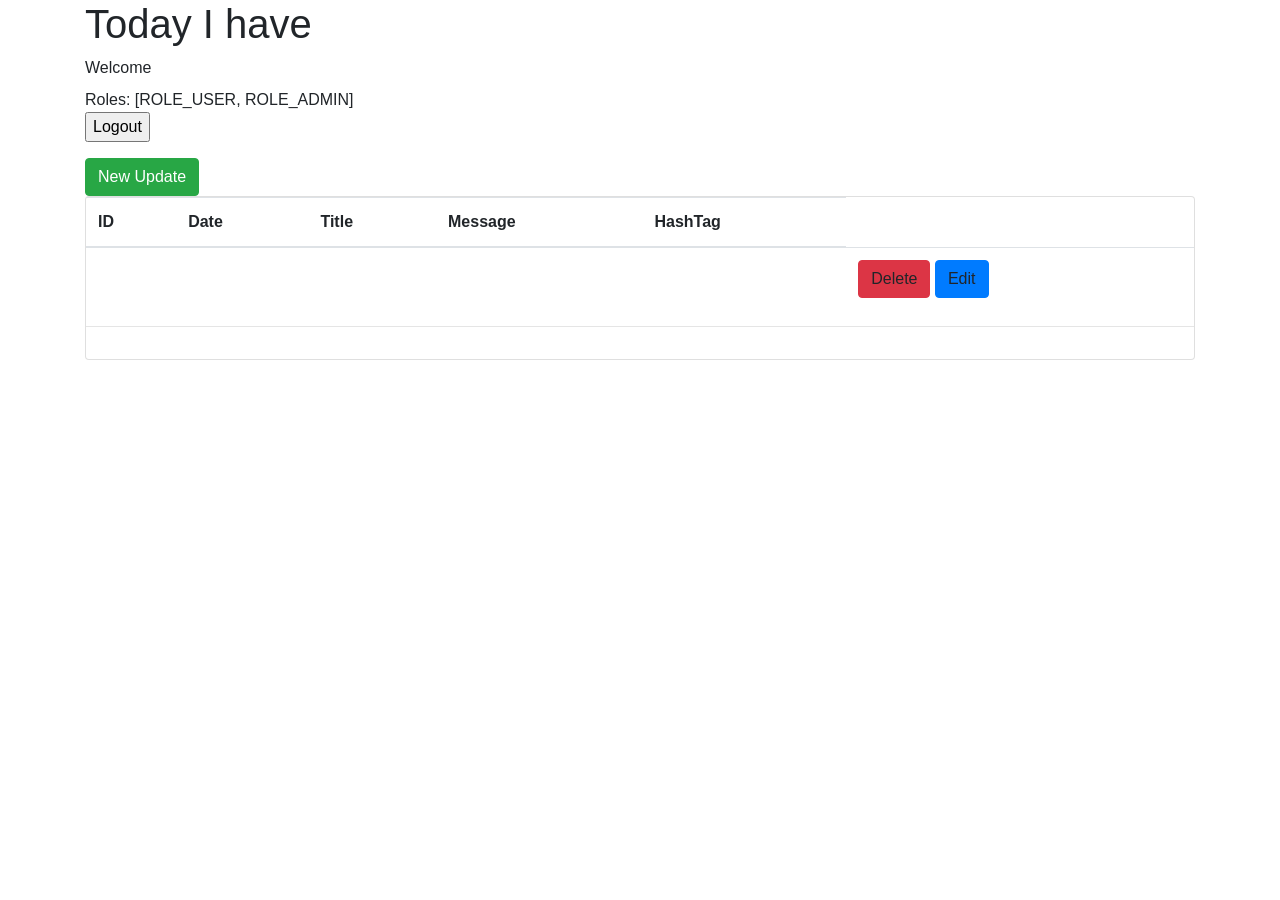
==== src/YozuApplication/src/main/resources/templates/index.html @ f3182a43 "Added Registration and Login security Added Registration and Login security, plus extra functions" ====
<!DOCTYPE html>
<html lang="en"
      xmlns:th="http://www.thymeleaf.org" 
      xmlns:sec="http://www.thymeleaf.org/extras/spring-security">

<head>
    <!-- Required meta tags -->
    <meta charset="utf-8">
    <meta content="width=device-width, initial-scale=1, shrink-to-fit=no" name="viewport">

    <!-- Bootstrap CSS -->
    <link crossorigin="anonymous"
          href="https://stackpath.bootstrapcdn.com/bootstrap/4.3.1/css/bootstrap.min.css"
          integrity="sha384-ggOyR0iXCbMQv3Xipma34MD+dH/1fQ784/j6cY/iJTQUOhcWr7x9JvoRxT2MZw1T"
          rel="stylesheet">

    <title>Index</title>
</head>
<body>
<div class="container">

<h1>Today I have</h1>
<div sec:authorize="isAuthenticated()">
<div class="form-group label-floating ">
    Welcome <h1 th:text="${currentUser.username}"></h1>
    Roles: <span sec:authentication="principal.authorities">[ROLE_USER, ROLE_ADMIN]</span>
    
    <form th:action="@{/logout}" method="post">
    <input type="submit" value="Logout"></input>
</form>
</div>
</div>
    <div sec:authorize="isAuthenticated()">
    <button class="btn btn-success nBtn">New Update</button>
    </div>
    <div class="card">
        <div class="card-block">
            <table class="table table-hover">
                <thead>
                <tr>
                    <th>ID</th>
                    <th>Date</th>
                    <th>Title</th>
                    <th>Message</th>
                     <th>HashTag</th>
                </tr>
                </thead>
                <tbody>
                <tr th:each="task : ${data}">
                    <td th:text="${task.id}"></td>
                    <td th:text="${task.date !=null} ? ${task.date} : ${#dates.format(#dates.createNow(), 'dd-MM-yyyy')}"></p></td>
                    <td th:text="${task.title}"></td>
                    <td th:text="${task.message}"></td>
                    <td th:text="${task.hash}"></td>
                    <td>
                        <a class="btn btn-danger delBtn" th:href="@{delete/(id=${task.id})}">Delete</a>
                        <a class="btn btn-primary eBtn" th:href="@{findOne/(id=${task.id})}">Edit</a>
                    </td>
                </tr>
                </tbody>
            </table>
            <hr/>
            <ul class="nav nav-pills">
                <li class="nav-item"
                    th:each="i : ${#numbers.sequence(0,data.totalPages-1)}"><a
                        class="nav-link" th:classappend="${currentPage}==${i}?'active':''" th:href="@{/(page=${i})}"
                        th:text="${i}"></a></li>
            </ul>
        </div>
    </div>

    <div class="myForm">
        <form action="#" method="post" th:action="@{/save}">
            <div aria-hidden="true" aria-labelledby="exampleModalLabel" class="modal fade"
                 id="exampleModal" role="dialog"
                 tabindex="-1">
                <div class="modal-dialog" role="document">
                    <div class="modal-content">
                        <div class="modal-header">
                            <h5 class="modal-title" id="exampleModalLabel">Update or
                                Create</h5>
                            <button aria-label="Close" class="close" data-dismiss="modal"
                                    type="button">
                                <span aria-hidden="true">&times;</span>
                            </button>
                        </div>
                        <div class="modal-body">
                            
                            <div class="form-group">
                                <label class="col-form-label" for="title">Title:</label>
                                <input class="form-control" id="title" name="title" type="text" value=""/>
                            </div>
                            <div class="form-group">
                                <label class="col-form-label" for="message">Message:</label>
                                <input class="form-control" id="message" name="message" type="text" value=""/>
                            </div>
                            <div class="form-group">
                                <label class="col-form-label" for="hash">#HashTag:</label>
                                <input class="form-control" id="hash" name="hash" type="text" value=""/>
                            </div>
                            
                             <div class="form-group">
                            <p th:text="${#dates.format(#dates.createNow(), 'dd MMM yyyy HH:mm')}"></p>
                             </div>
                            
                        </div>
                        <div class="modal-footer">
                            <button class="btn btn-secondary" data-dismiss="modal"
                                    type="button">Close
                            </button>
                            <input class="btn btn-primary" type="submit" value="save"/>
                        </div>
                    </div>
                </div>
            </div>
        </form>
    </div>

    <div aria-hidden="true" aria-labelledby="myModalLabel" class="modal fade" id="myModal"
         role="dialog" tabindex="-1">
        <div class="modal-dialog" role="document">
            <div class="modal-content">
                <div class="modal-header">
                    <h5 class="modal-title" id="myModalLabel">Delete Record</h5>
                    <button aria-label="Close" class="close" data-dismiss="modal"
                            type="button">
                        <span aria-hidden="true">&times;</span>
                    </button>
                </div>
                <div class="modal-body">
                    <p class="alert alert-danger">
                        Are you sure you want to delete this country?
                    </p>
                </div>
                <div class="modal-footer">
                    <button class="btn btn-secondary" data-dismiss="modal"
                            type="button">Close
                    </button>
                    <a class="btn btn-danger" href="" id="delRef">Delete</a>
                </div>
            </div>
        </div>
    </div>
</div>

<!-- Optional JavaScript -->
<!-- jQuery first, then Popper.js, then Bootstrap JS -->
<script src="https://code.jquery.com/jquery-3.3.1.min.js"
        type="text/javascript"></script>
<script crossorigin="anonymous"
        integrity="sha384-UO2eT0CpHqdSJQ6hJty5KVphtPhzWj9WO1clHTMGa3JDZwrnQq4sF86dIHNDz0W1"
        src="https://cdnjs.cloudflare.com/ajax/libs/popper.js/1.14.7/umd/popper.min.js" type="text/javascript"></script>
<script crossorigin="anonymous"
        integrity="sha384-JjSmVgyd0p3pXB1rRibZUAYoIIy6OrQ6VrjIEaFf/nJGzIxFDsf4x0xIM+B07jRM"
        src="https://stackpath.bootstrapcdn.com/bootstrap/4.3.1/js/bootstrap.min.js" type="text/javascript"></script>
<script crossorigin="anonymous" src="../static/js/main.js" th:src="@{js/main.js}"
        type="text/javascript"></script>
</body>
</html>
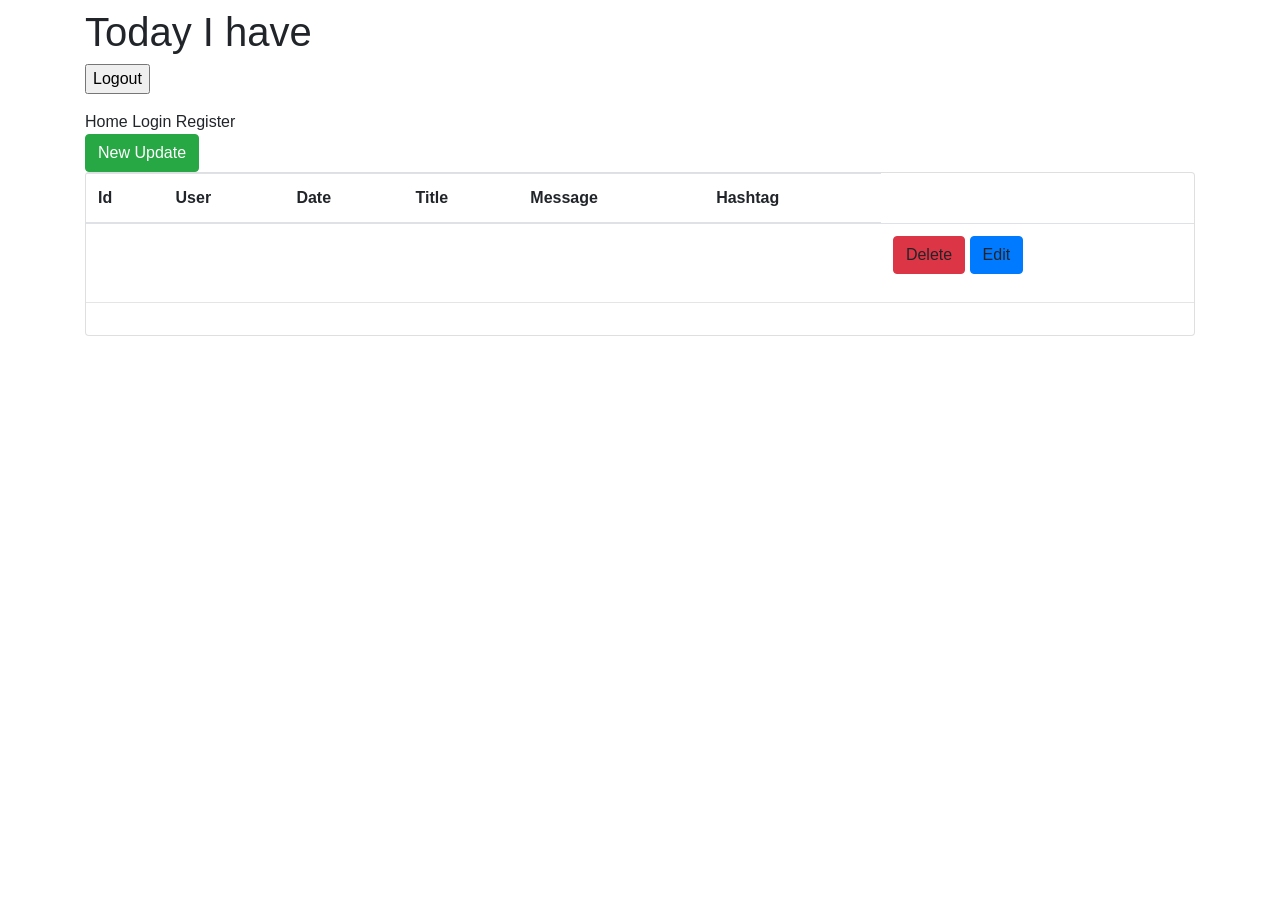
==== commit 2c09286c: "Added more functionality Added more functionality" ====
--- a/src/YozuApplication/src/main/resources/templates/index.html
+++ b/src/YozuApplication/src/main/resources/templates/index.html
@@ -19,17 +19,26 @@
 <body>
 <div class="container">
 
-<h1>Today I have</h1>
+
 <div sec:authorize="isAuthenticated()">
-<div class="form-group label-floating ">
-    Welcome <h1 th:text="${currentUser.username}"></h1>
-    Roles: <span sec:authentication="principal.authorities">[ROLE_USER, ROLE_ADMIN]</span>
-    
+<div class="form-group label-floating">
+   
+    <h1 th:text="${currentUser.username}"></h1>
+     <h1>Today I have </h1>
+    <!-- Roles: <span sec:authentication="principal.authorities">[ROLE_USER, ROLE_ADMIN]</span> -->
     <form th:action="@{/logout}" method="post">
     <input type="submit" value="Logout"></input>
 </form>
+
+
+
 </div>
 </div>
+      <div sec:authorize="!isAuthenticated()">
+       <span><a th:href="@{/}">Home </a>
+      <a th:href="@{/login}">Login </a>
+       <a th:href="@{/registration}">Register</a></span>
+       </div>
     <div sec:authorize="isAuthenticated()">
     <button class="btn btn-success nBtn">New Update</button>
     </div>
@@ -38,17 +47,27 @@
             <table class="table table-hover">
                 <thead>
                 <tr>
-                    <th>ID</th>
+                <th>Id</th>
+                 <th>User</th>
                     <th>Date</th>
                     <th>Title</th>
                     <th>Message</th>
-                     <th>HashTag</th>
+                    <th>Hashtag</th>
                 </tr>
                 </thead>
                 <tbody>
                 <tr th:each="task : ${data}">
-                    <td th:text="${task.id}"></td>
-                    <td th:text="${task.date !=null} ? ${task.date} : ${#dates.format(#dates.createNow(), 'dd-MM-yyyy')}"></p></td>
+                <td th:text="${task.id}"></td>
+                
+                <!-- Current date and user name added in java code, below code is better-->
+                <!-- <td th:text="${task.user !=null} ? ${task.user} : ${currentUser.username}"></td>-->
+                <!-- <td th:text="${task.date !=null} ? ${task.date} : ${#dates.format(#dates.createNow(), 'dd-MM-yyyy')}"></td>-->
+                   
+                   <!-- Version where check is done in spring java instead -->
+                <td th:text="${task.user}"></td>
+                <td th:text="${task.date}"></td>
+                    
+                    
                     <td th:text="${task.title}"></td>
                     <td th:text="${task.message}"></td>
                     <td th:text="${task.hash}"></td>
@@ -129,7 +148,7 @@
                 </div>
                 <div class="modal-body">
                     <p class="alert alert-danger">
-                        Are you sure you want to delete this country?
+                        Are you sure you want to delete this update?
                     </p>
                 </div>
                 <div class="modal-footer">
